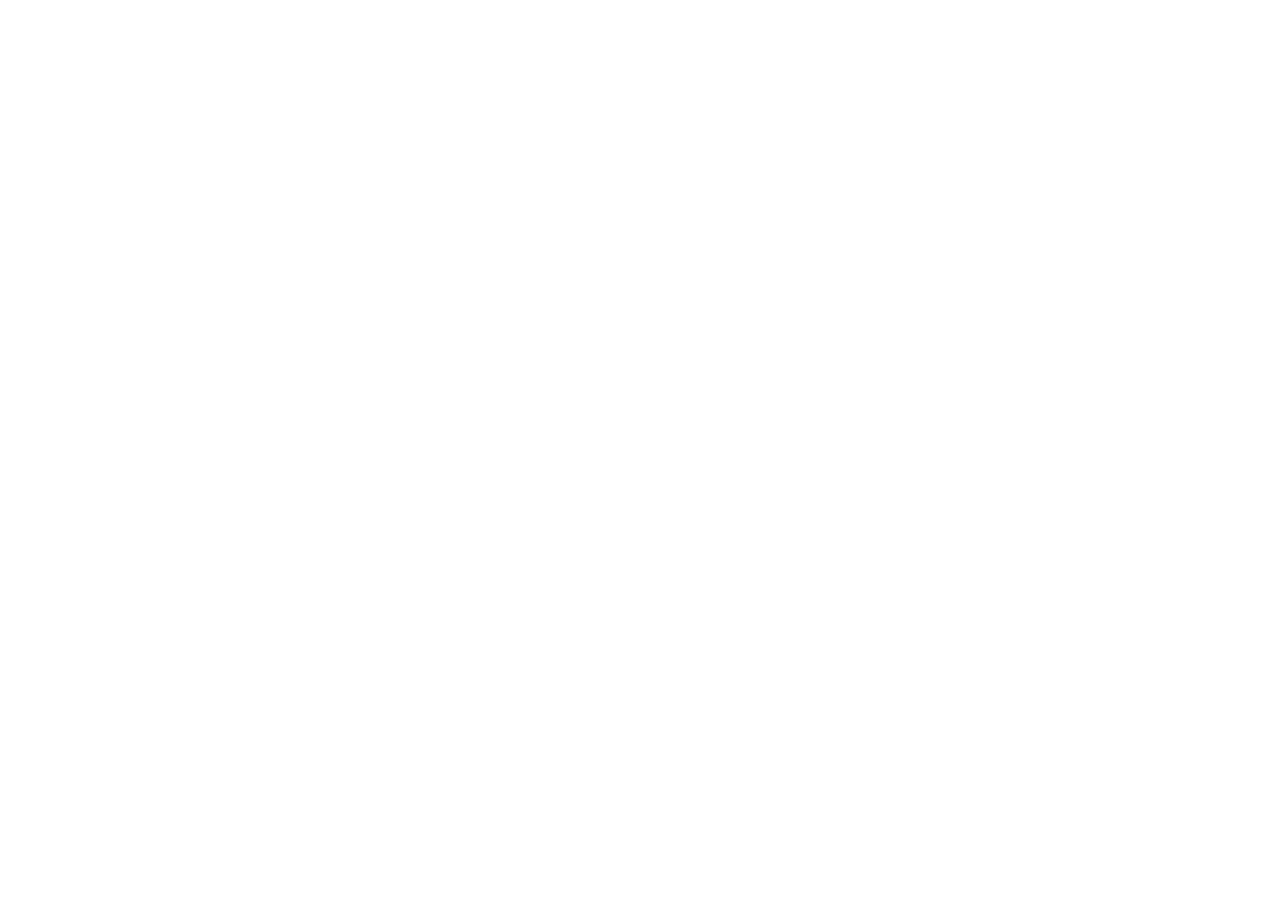
==== assets/css/index.html @ 0b3bc110 "creating html, css and js files" ====
<!DOCTYPE html>
<html lang="en">
<head>
    <meta charset="UTF-8">
    <meta http-equiv="X-UA-Compatible" content="IE=edge">
    <meta name="viewport" content="width=device-width, initial-scale=1.0">
    <title>Code Quiz</title>
</head>
<body>
    
</body>
</html>
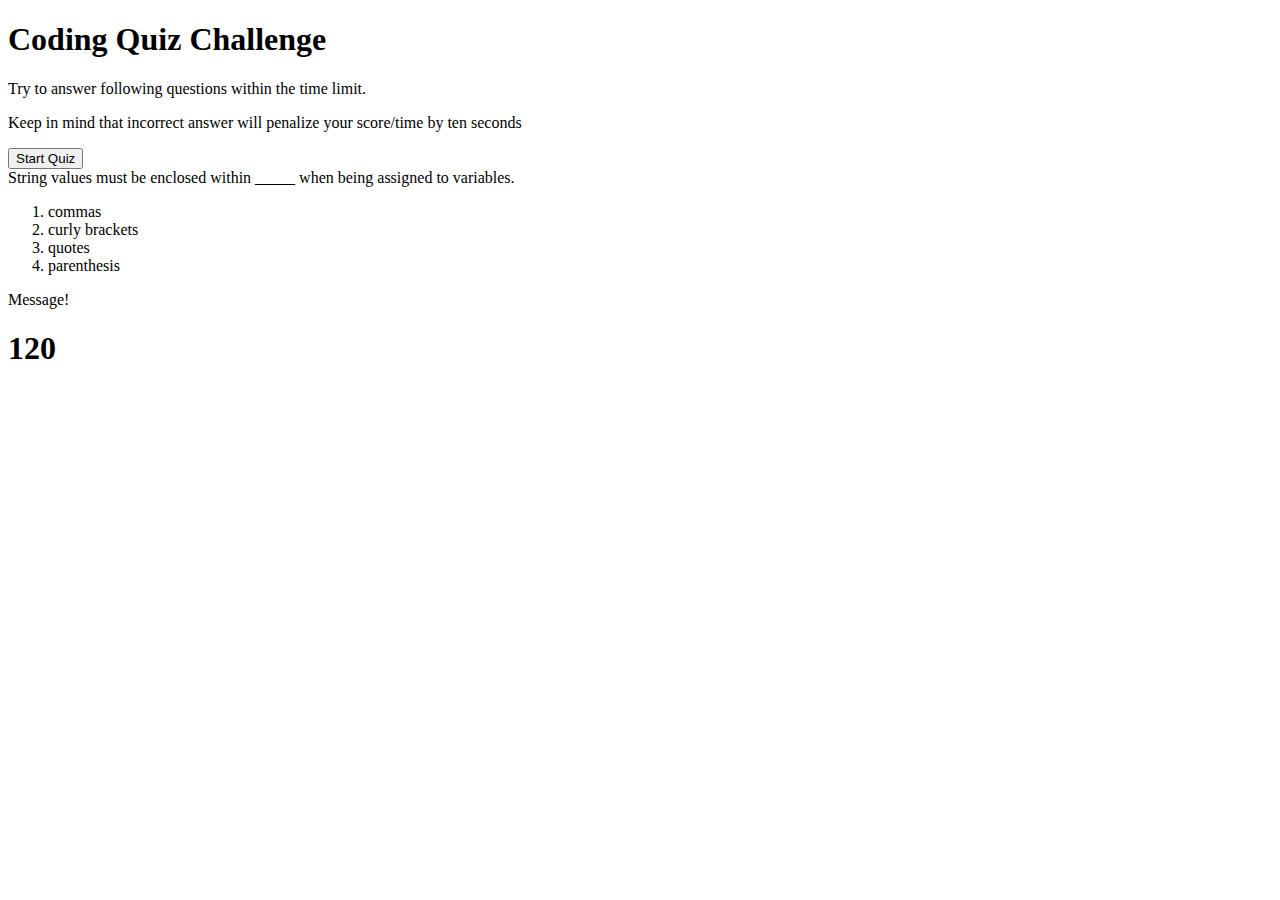
==== commit d49e488e: "adding initial js and html for quiz, and home page" ====
--- a/assets/css/index.html
+++ b/assets/css/index.html
@@ -5,8 +5,34 @@
     <meta http-equiv="X-UA-Compatible" content="IE=edge">
     <meta name="viewport" content="width=device-width, initial-scale=1.0">
     <title>Code Quiz</title>
+    
 </head>
-<body>
+<body> 
+    <div class="title-page">
+        <h1>Coding Quiz Challenge</h1>
+        <p>Try to answer following questions within the time limit.</p>
+        <p>Keep in mind that incorrect answer will penalize your score/time by ten seconds</p>
+        <button id="start">Start Quiz</button>
+    </div>
+
+    <div id="question"></div>
+    <ol class="container">
+        <li class="choice" id="1" data-state="uncheck"></li>
+        <li class="choice" id="2" data-state="uncheck" ></li>
+        <li class="choice" id="3" data-state="uncheck"></li>
+        <li class="choice" id="4" data-state="uncheck"></li>
+    </ol>
+   
+
     
+    <div id="message">Message!</div>
+    <div id="results"> </div>
+    <div class="timer">
+        <h1 id="seconds-left">120</h1>
+       
+
+    </div>
+    
+     <script src="./script.js"></script>
 </body>
 </html>